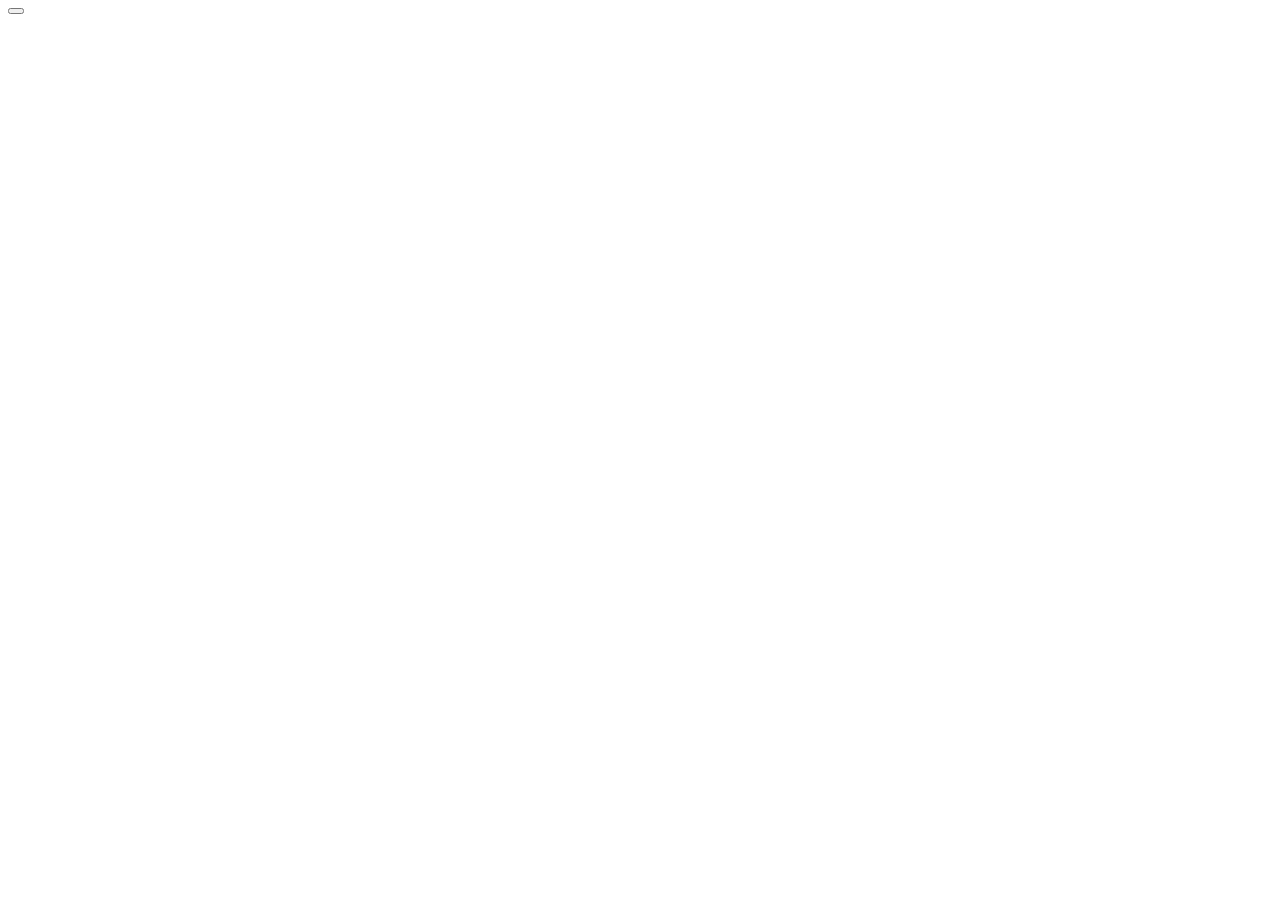
==== blog.html @ 541c87f3 "oauth testing" ====
<html>
	<head>
		<script type="text/javascript" src="https://cdnjs.cloudflare.com/ajax/libs/oauth-io/0.5.2/oauth.js"></script>
	</head>
	<body>
		<button>
		<script type="text/javascript">
			//OAuth.initialize('3558364309e2b86703fff99fb8a8357eb1632ac0');
			// Initialize with your OAuth.io app public key
			OAuth.initialize('3558364309e2b86703fff99fb8a8357eb1632ac0');
			OAuth.popup('github', function(error, success){
			  // See the result below
			});
		</script>	
	</body>
</html>
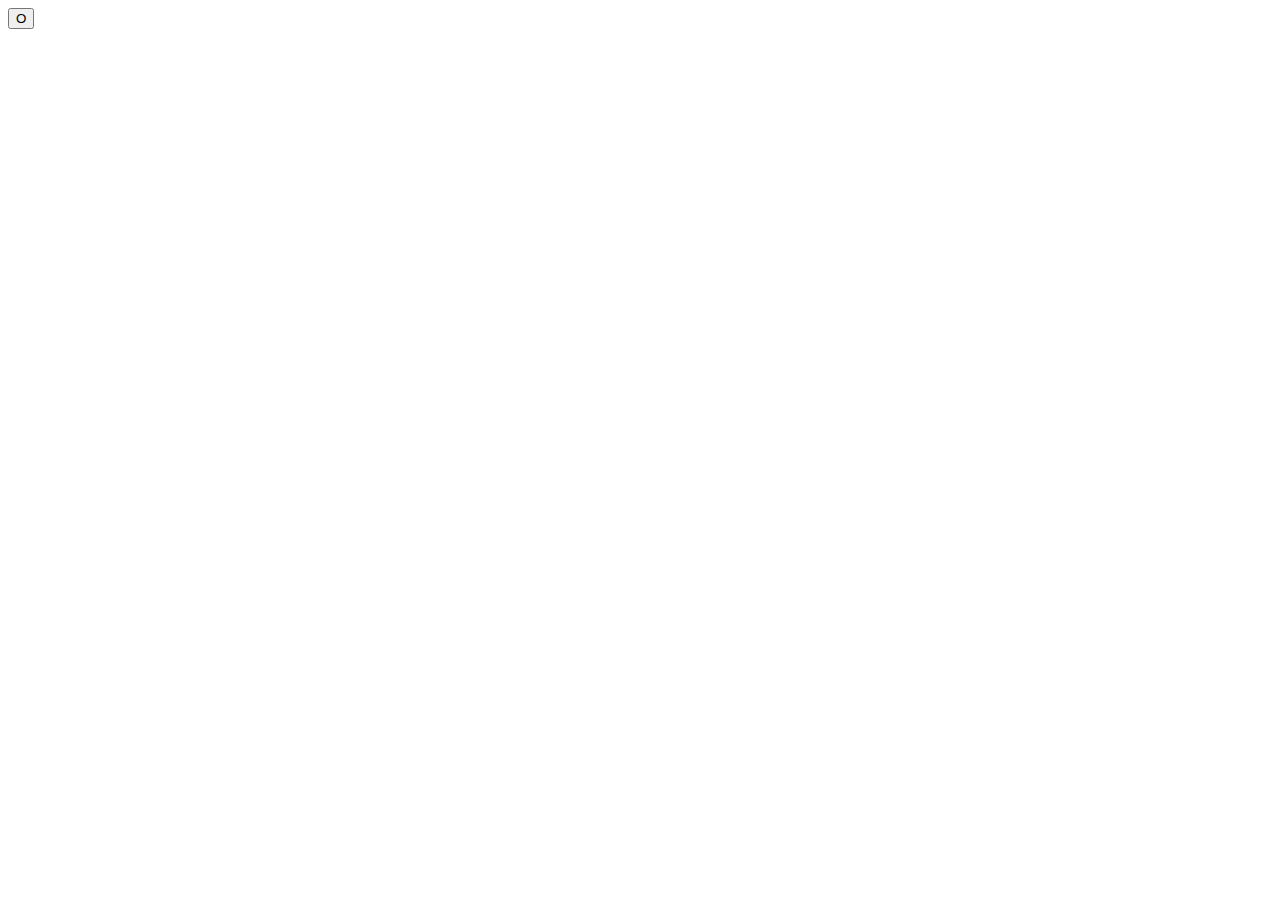
==== commit c6fb9f97: "Update blog.html" ====
--- a/blog.html
+++ b/blog.html
@@ -3,14 +3,17 @@
 		<script type="text/javascript" src="https://cdnjs.cloudflare.com/ajax/libs/oauth-io/0.5.2/oauth.js"></script>
 	</head>
 	<body>
-		<button>
+		<button onclick="Run()">O</button>
 		<script type="text/javascript">
-			//OAuth.initialize('3558364309e2b86703fff99fb8a8357eb1632ac0');
-			// Initialize with your OAuth.io app public key
-			OAuth.initialize('3558364309e2b86703fff99fb8a8357eb1632ac0');
-			OAuth.popup('github', function(error, success){
-			  // See the result below
-			});
+			function Run()
+			{
+				OAuth.initialize('2a816260b95a17d14a91cb6038930c3c1acb69af');
+				OAuth.popup('facebook').done(function(facebook) {
+					facebook.me().done(function(me) {
+						console.log('Your name is ' + me.name)
+					})
+				})
+			}
 		</script>	
 	</body>
 </html>
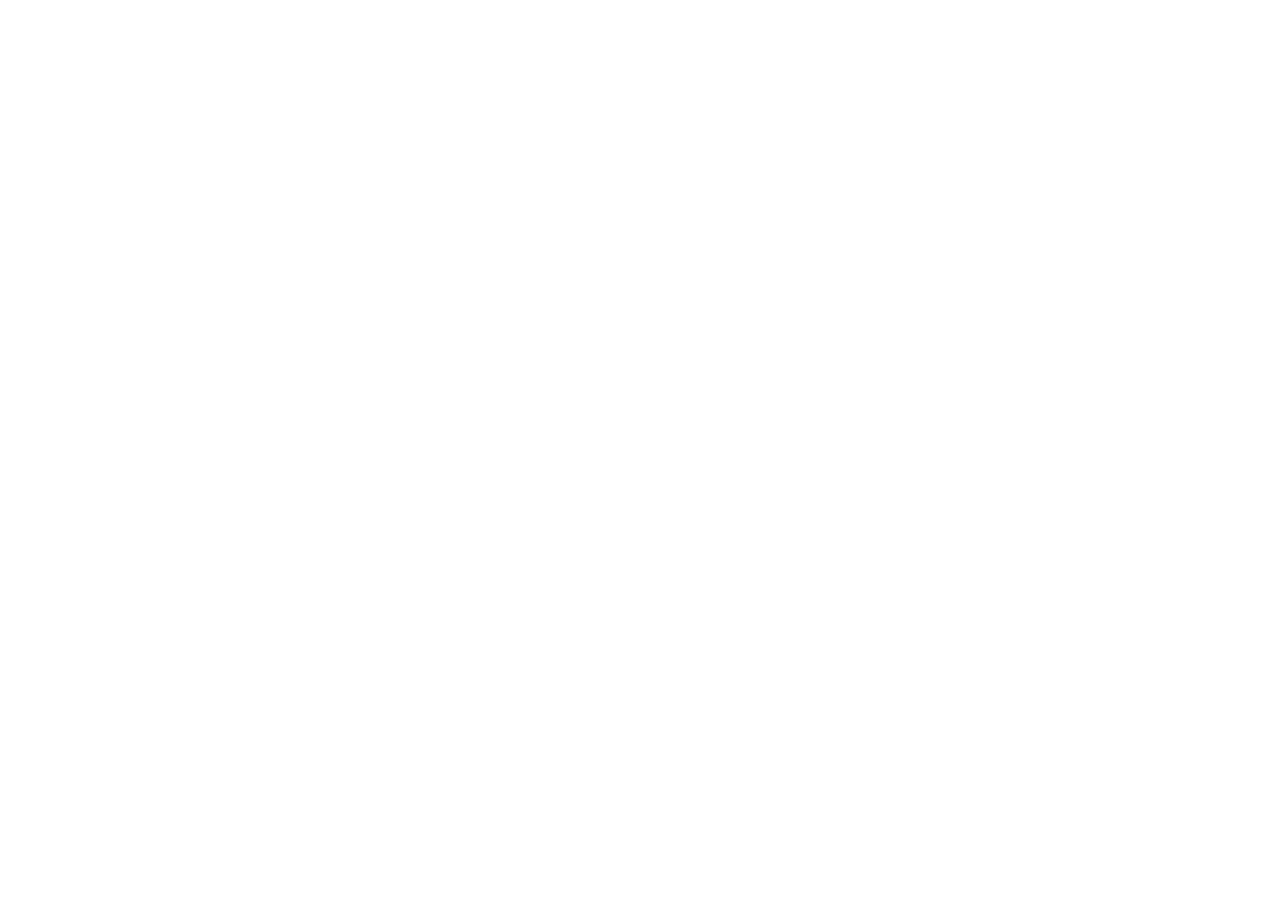
==== commit 9d3b696b: "CORS testing" ====
--- a/blog.html
+++ b/blog.html
@@ -1,19 +1,30 @@
 <html>
 	<head>
-		<script type="text/javascript" src="https://cdnjs.cloudflare.com/ajax/libs/oauth-io/0.5.2/oauth.js"></script>
+		<title>UNSAM HackLab Blog</title>
 	</head>
 	<body>
-		<button onclick="Run()">O</button>
+		<div></div>
 		<script type="text/javascript">
-			function Run()
+			function processData(data)
 			{
-				OAuth.initialize('2a816260b95a17d14a91cb6038930c3c1acb69af');
-				OAuth.popup('facebook').done(function(facebook) {
-					facebook.me().done(function(me) {
-						console.log('Your name is ' + me.name)
-					})
-				})
+
 			}
+			function handler()
+			{
+				if(this.status == 200 &
+				   this.responseXML != null &&
+				   this.responseXML.getElementById('test').textContent)
+				{
+					// success!
+					processData(this.responseXML.getElementById('test').textContent);
+				} else {
+				// something went wrong
+				}	
+			}
+			var client = new XMLHttpRequest();
+			//client.onload = handler;
+			client.open("GET", "https://github.com/login/oauth/authorize");
+			client.send();
 		</script>	
 	</body>
 </html>
